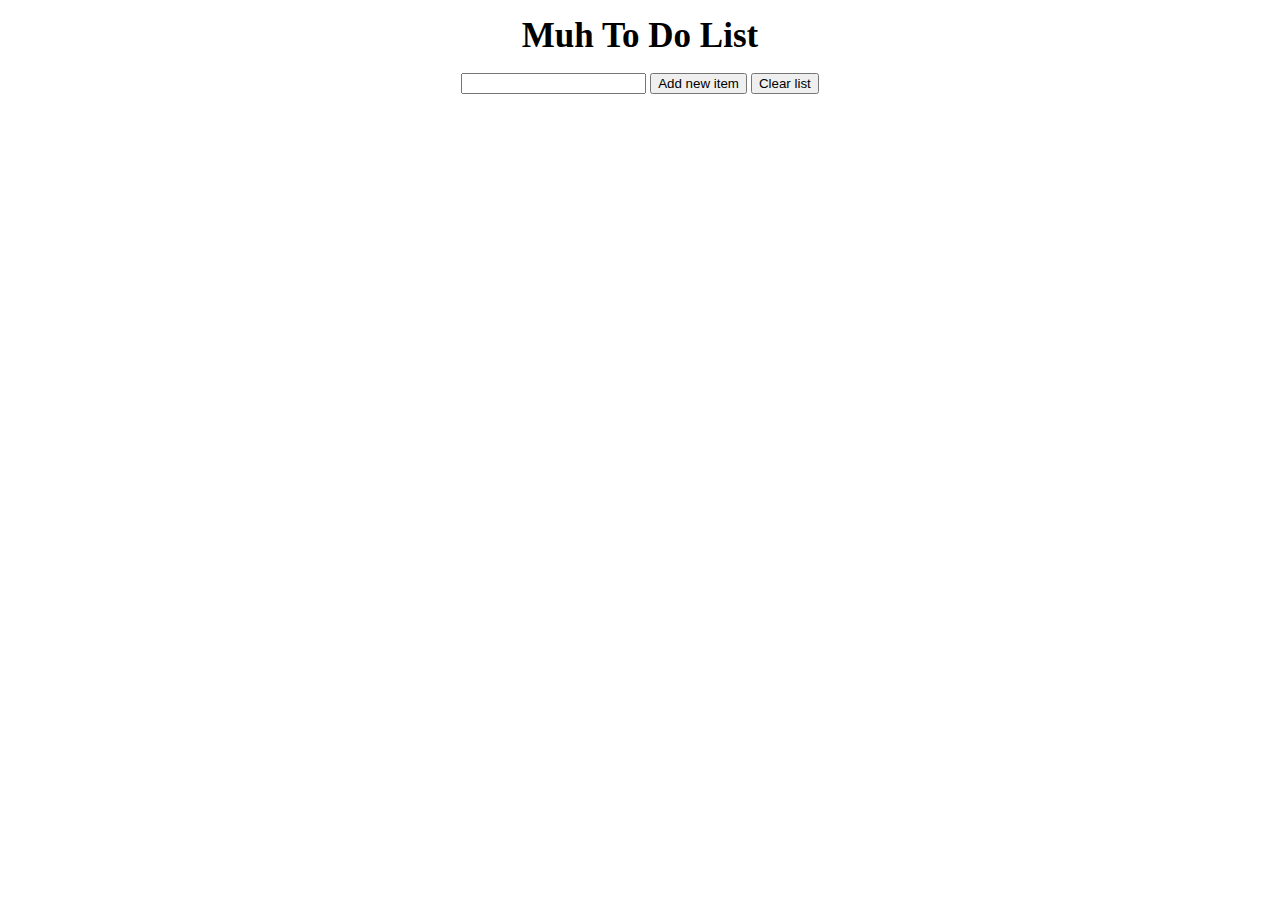
==== index.html @ cd5bb5a7 "change name to index" ====
<!--
TO DO LIST by Chris Muh
-->

<!doctype html>

<html>

<head>
    <link href="TDLstyles.css" rel="stylesheet" type="text/css">
    <script type="text/javascript" src="TDLjavascript.js"></script>
</head>

    <body>
        <h1> Muh To Do List </h1>   
        
        <div id="mainForm">
        <form id="myForm">
                <input id="newInput" type="text" name="item">
                <button id="addButton" type=button onclick="addItem(item)"> Add new item </button>
                <button id="clearButton" type=button onclick="clearList()"> Clear list </button>
        </form>
        </div>

        <ul id="myList"> </ul>

    </body>

</html>
---- TDLstyles.css ----
h1 {
    text-align: center;
    font-family: "Bookman Old Style";
    font-size: 35px; font-style: normal; 
    font-variant: normal; font-weight: 700; 
    line-height: 26.4px; 
    }

#mainForm{
    text-align: center;
}    

.listStyle{
    text-align: center;
    font-family: "Bookman Old Style";
    font-size: 25px; font-style: normal; 
    font-variant: normal; font-weight: 300; 
    line-height: 26.4px; 
    list-style-type:none;
    margin: 20px 0;
}
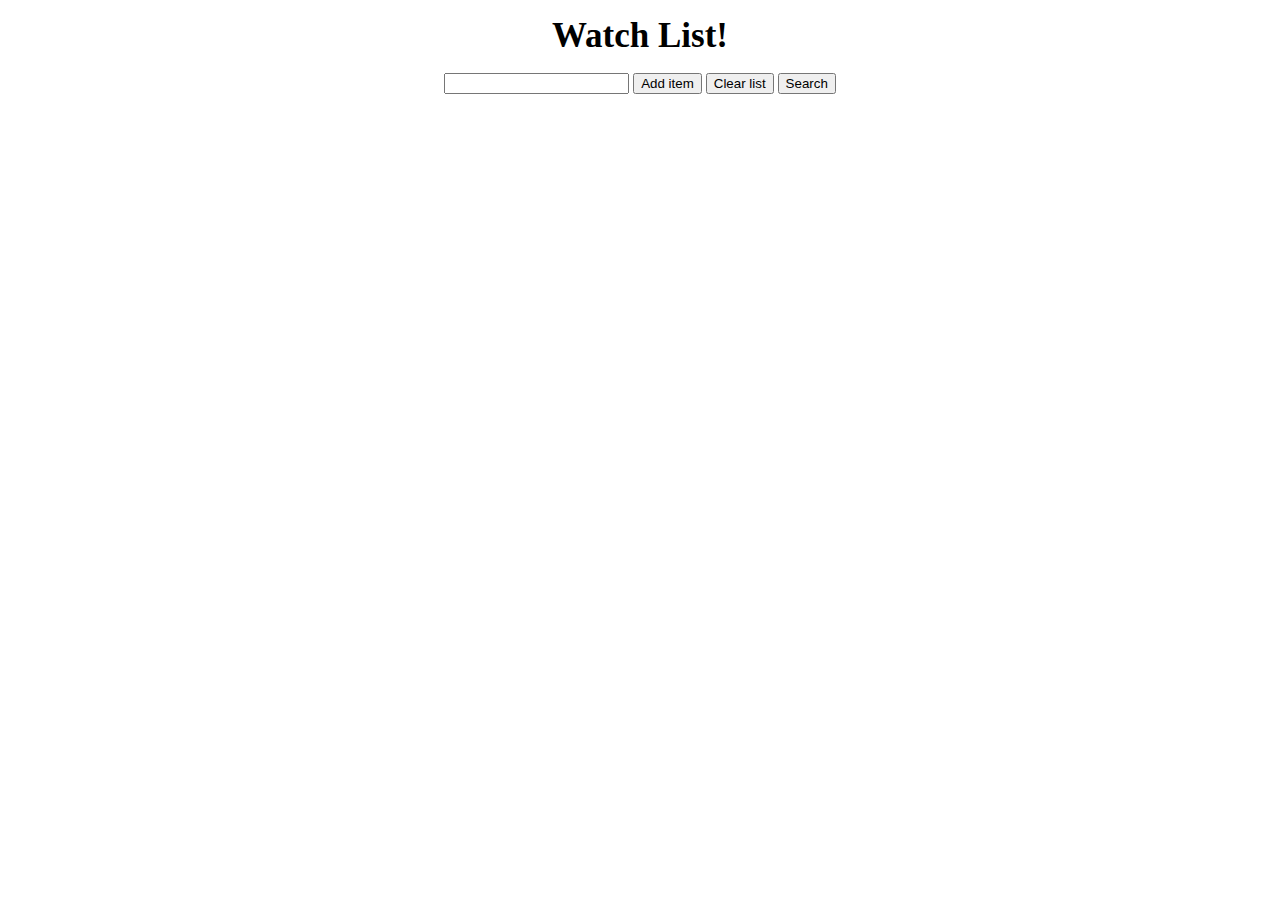
==== commit e80e619b: "got the jikan api working" ====
--- a/index.html
+++ b/index.html
@@ -9,20 +9,27 @@
 <head>
     <link href="TDLstyles.css" rel="stylesheet" type="text/css">
     <script type="text/javascript" src="TDLjavascript.js"></script>
+    <script
+    src="https://code.jquery.com/jquery-3.3.1.js"
+    integrity="sha256-2Kok7MbOyxpgUVvAk/HJ2jigOSYS2auK4Pfzbm7uH60="
+    crossorigin="anonymous">
+    </script>
 </head>
 
     <body>
-        <h1> Muh To Do List </h1>   
+        <h1> Watch List! </h1>   
         
         <div id="mainForm">
         <form id="myForm">
                 <input id="newInput" type="text" name="item">
-                <button id="addButton" type=button onclick="addItem(item)"> Add new item </button>
+                <button id="addButton" type=button onclick="addItem(item)"> Add item </button>
                 <button id="clearButton" type=button onclick="clearList()"> Clear list </button>
+                <button id="clearButton" type=button onclick="addSearch(item)"> Search </button>
         </form>
         </div>
 
         <ul id="myList"> </ul>
+        <ul id="mySearch"> </ul>
 
     </body>
 
--- a/TDLstyles.css
+++ b/TDLstyles.css
@@ -1,6 +1,6 @@
 h1 {
     text-align: center;
-    font-family: "Bookman Old Style";
+    font-family: "Comic Sans MS";
     font-size: 35px; font-style: normal; 
     font-variant: normal; font-weight: 700; 
     line-height: 26.4px; 
@@ -11,11 +11,34 @@
 }    
 
 .listStyle{
-    text-align: center;
-    font-family: "Bookman Old Style";
+    font-family: "Comic Sans MS";
     font-size: 25px; font-style: normal; 
     font-variant: normal; font-weight: 300; 
     line-height: 26.4px; 
     list-style-type:none;
     margin: 20px 0;
-}+}
+
+#mySearch {
+    position: absolute;
+    left: 100px;
+    top: 100px;
+    list-style-type:none;
+}
+
+#myList {
+    position: absolute;
+    left: 700px;
+    top: 100px;
+}
+
+#myList :hover{
+    text-decoration: line-through;
+    cursor: pointer;
+    
+}
+
+#myList:focus {
+    outline: none;
+}
+
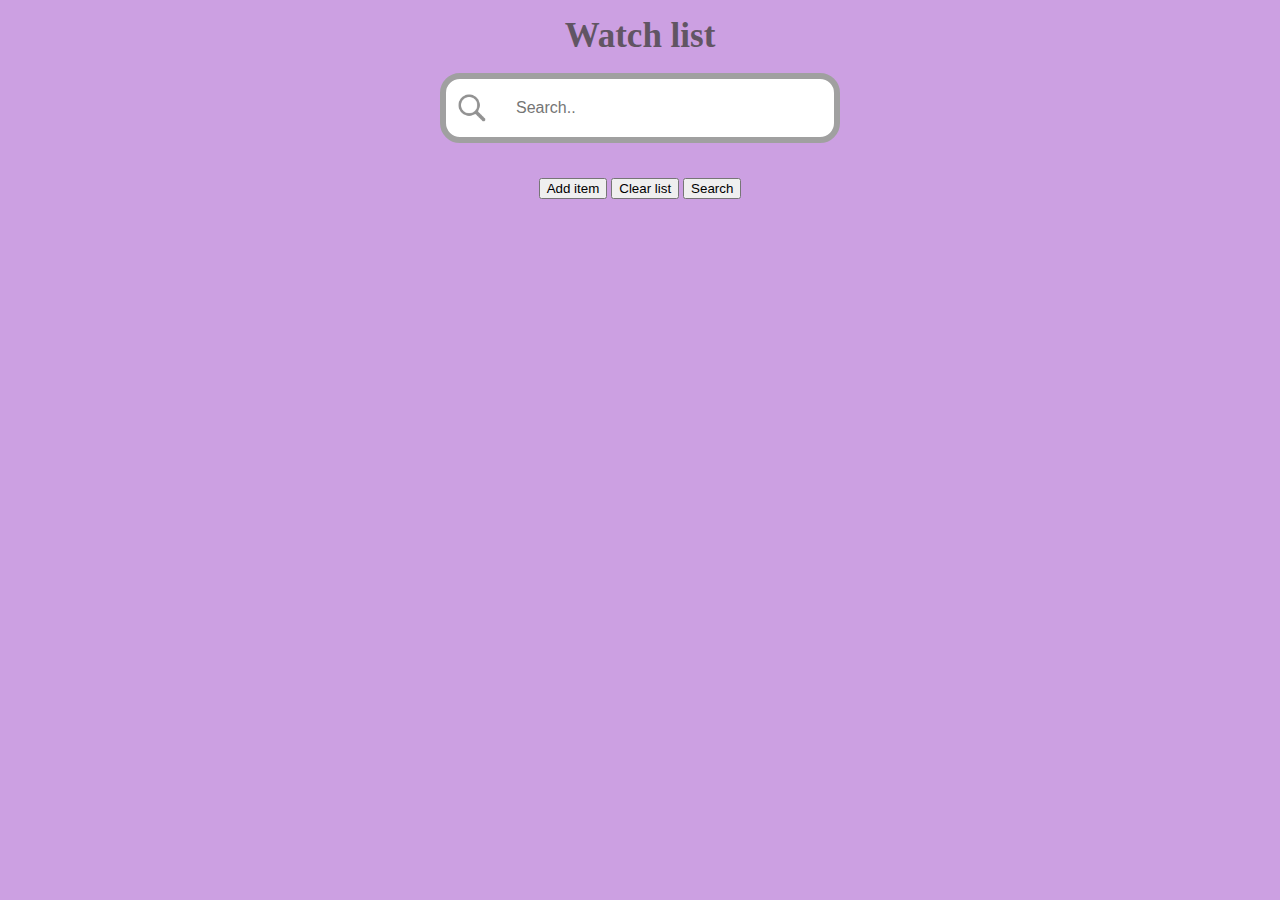
==== commit b23521ca: "search bar styling and list styling" ====
--- a/index.html
+++ b/index.html
@@ -17,14 +17,16 @@
 </head>
 
     <body>
-        <h1> Watch List! </h1>   
+        <h1> Watch list </h1>   
         
         <div id="mainForm">
         <form id="myForm">
-                <input id="newInput" type="text" name="item">
-                <button id="addButton" type=button onclick="addItem(item)"> Add item </button>
-                <button id="clearButton" type=button onclick="clearList()"> Clear list </button>
-                <button id="clearButton" type=button onclick="addSearch(item)"> Search </button>
+                <input  id="newInput" type="text" name="item" placeholder="Search..">
+                <div id="buttons">
+                    <button id="addButton" type=button onclick="addItem(item)"> Add item </button>
+                    <button id="clearButton" type=button onclick="clearList()"> Clear list </button>
+                    <button id="searchButton" type=button onclick="addSearch(item)"> Search </button>
+                </div>
         </form>
         </div>
 
--- a/TDLstyles.css
+++ b/TDLstyles.css
@@ -1,10 +1,17 @@
+body {
+        background-color: #CCA0E2;
+}
+
 h1 {
     text-align: center;
-    font-family: "Comic Sans MS";
-    font-size: 35px; font-style: normal; 
-    font-variant: normal; font-weight: 700; 
+    font-family: "Trebuchet MS";
+    font-size: 35px; 
+    font-style: normal; 
+    font-variant: normal; 
+    font-weight: bold; 
+    color:#615563;
     line-height: 26.4px; 
-    }
+    }   
 
 #mainForm{
     text-align: center;
@@ -17,6 +24,11 @@
     line-height: 26.4px; 
     list-style-type:none;
     margin: 20px 0;
+}
+
+.imageStyle {
+    position: relative;
+    top: 00px
 }
 
 #mySearch {
@@ -42,3 +54,31 @@
     outline: none;
 }
 
+#newInput {
+  width: 400px;
+  height: 70px;
+  box-sizing: border-box;
+  border: 6px solid rgb(160, 160, 160);
+  border-radius: 20px;
+  font-size: 16px;
+  background-color: white;
+  background-image: url("searchicon.png");
+  background-position: 5px 8px; 
+  background-size: 40px;
+  background-repeat: no-repeat;
+  padding: 12px 20px 12px 70px;
+}
+
+#buttons {
+    position: relative;
+    line-height: 90px; 
+}
+
+.imgStyle {
+    position:relative;
+    border: 2px solid #ddd;
+    border-radius: 50px;
+    padding: 0px;
+    width: 150px;
+  }
+
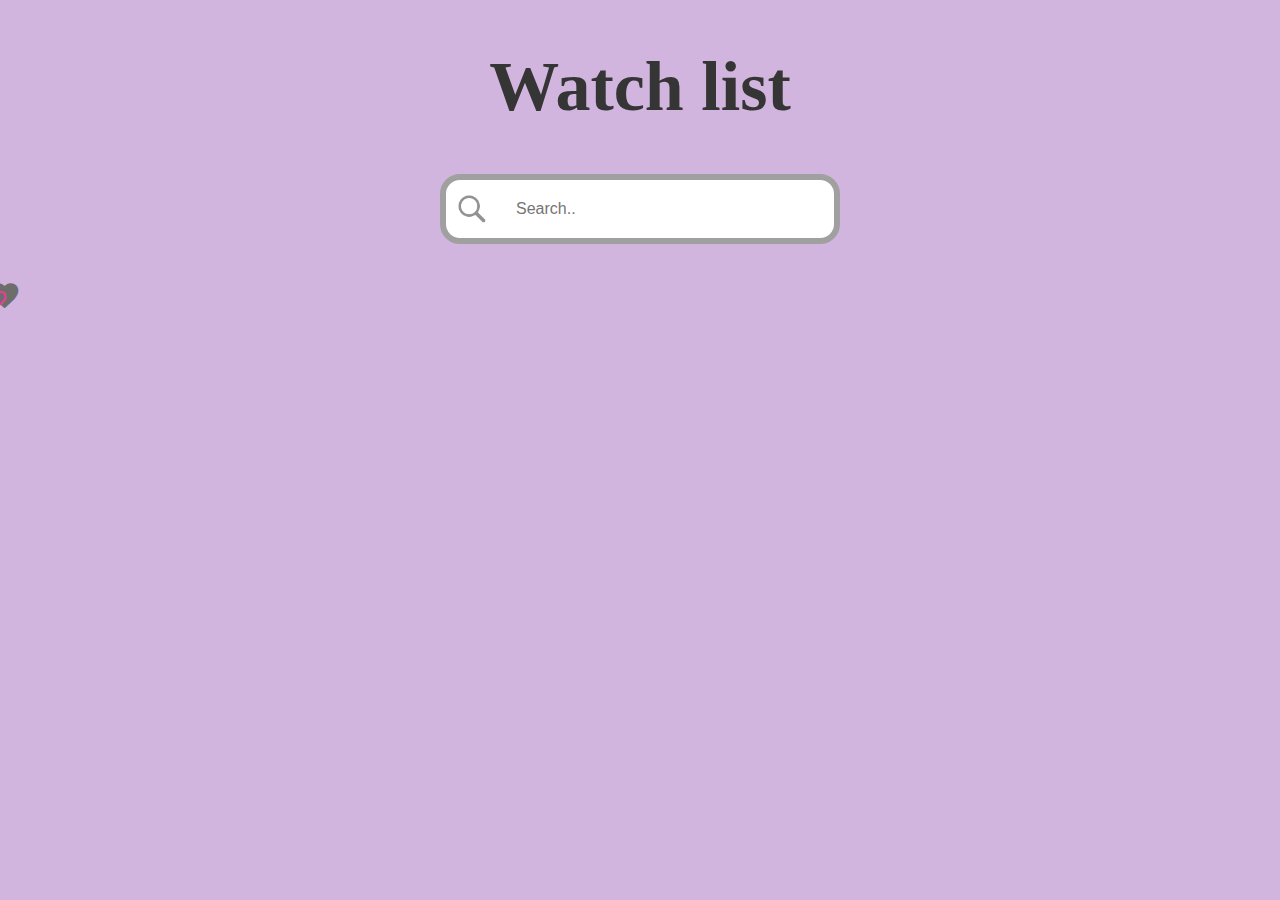
==== commit 7170b3c3: "heart icon working" ====
--- a/index.html
+++ b/index.html
@@ -14,6 +14,7 @@
     integrity="sha256-2Kok7MbOyxpgUVvAk/HJ2jigOSYS2auK4Pfzbm7uH60="
     crossorigin="anonymous">
     </script>
+    <link href="https://fonts.googleapis.com/icon?family=Material+Icons" rel="stylesheet">
 </head>
 
     <body>
@@ -33,6 +34,19 @@
         <ul id="myList"> </ul>
         <ul id="mySearch"> </ul>
 
+        <div class="trashWrapper">
+        <span id="aniTrash" class="trash">
+            <span></span>
+            <i></i>
+        </span>
+        </div>
+        <div class="heartIcons">
+        <i id="heartIcon" class="material-icons love">favorite
+        </i>
+      <i id="heartBorder-liked" class="material-icons">
+            favorite_border
+        </i>
+        </div>
     </body>
 
 </html>--- a/TDLstyles.css
+++ b/TDLstyles.css
@@ -1,60 +1,90 @@
 body {
-        background-color: #CCA0E2;
-}
-
+        background-color: rgb(209, 181, 223);
+}
+
+/*WATCHLIST*/
 h1 {
     text-align: center;
     font-family: "Trebuchet MS";
-    font-size: 35px; 
+    position: relative;
+    font-size: 70px; 
     font-style: normal; 
     font-variant: normal; 
     font-weight: bold; 
-    color:#615563;
-    line-height: 26.4px; 
+    color:#363535;
     }   
 
+    /*Form*/
 #mainForm{
     text-align: center;
 }    
 
+/*STYLE OF SEARCH LIST*/
 .listStyle{
-    font-family: "Comic Sans MS";
-    font-size: 25px; font-style: normal; 
-    font-variant: normal; font-weight: 300; 
-    line-height: 26.4px; 
+    font-family: "Trebuchet MS";
+    color:#363535;
     list-style-type:none;
-    margin: 20px 0;
-}
-
-.imageStyle {
-    position: relative;
-    top: 00px
-}
-
+    line-height: 20px;
+    margin-top: -228px;
+    margin-bottom: 200px;
+    margin-right: 0px;
+    margin-left: 242px;
+    box-sizing: border-box;
+    /*border: 6px solid rgb(160, 160, 160);*/
+    border-radius: 20px;
+    /*padding-top: 00px;*/
+    padding-right: 0px;
+    padding-bottom: 150px;
+    padding-left: 0px;
+
+}
+
+.watchList{
+    font-family: "Trebuchet MS";
+    color:#363535;
+    list-style-type:none;
+    line-height: 80px;
+}
+
+/*STYLE OF SEARCH LIST*/
 #mySearch {
     position: absolute;
-    left: 100px;
-    top: 100px;
+    left: 180px;
+    top: 250px;
     list-style-type:none;
-}
-
+    /* font-size: 20px; 
+    font-style: normal; 
+    font-variant: normal; 
+    font-weight: 20;  
+    white-space: pre;
+    */
+}
+
+/*LIST STYLES*/
 #myList {
-    position: absolute;
-    left: 700px;
-    top: 100px;
-}
-
+    position: relative;
+    left: 300px;
+    top: 70px;
+    font-size: 30px; 
+    line-height: 10px;
+}
+
+/*
 #myList :hover{
     text-decoration: line-through;
     cursor: pointer;
     
 }
+*/
 
 #myList:focus {
     outline: none;
 }
 
+/*SEARCH BAR*/
 #newInput {
+  position: relative;
+  line-height: 10px;
   width: 400px;
   height: 70px;
   box-sizing: border-box;
@@ -72,13 +102,149 @@
 #buttons {
     position: relative;
     line-height: 90px; 
-}
-
+    display: none;
+}
+
+/*IMAGE IN SERACH LIST*/
 .imgStyle {
     position:relative;
-    border: 2px solid #ddd;
+    left:-20px;
+    /*left: -120px;
+    top: 235px;*/
+    border: 5px solid #ddd;
     border-radius: 50px;
-    padding: 0px;
     width: 150px;
-  }
-
+    background-image: url("like.png");
+    background-size: 40px;
+    background-repeat: no-repeat;
+    cursor: pointer;
+    /*vertical-align: top;*/
+    /*float:left;*/
+  }
+
+  /*DOESNT WORK*/
+  .iconStyle {
+    position:relative;
+    left:-40px;
+    top: 0px;
+    width: 35px;
+    vertical-align: top;
+    
+    width: 60px;
+   
+  }
+  
+  .iconStyle :hover {
+    background-image: url("like.png");
+    background-size: 40px;
+    background-repeat: no-repeat;
+    /*background-position: 5px 5px;*/
+  }
+
+  .wasteBin {
+      position: relative;
+      height: 26px;
+      left: 40px;
+  }
+
+  .wasteBin :hover{
+    cursor: pointer;
+}
+
+  
+
+.trash {
+	background:#363535;;
+	width: 16.5px;
+	height: 20px;
+	display: inline-block;
+	margin:0 auto;
+	left:40px;
+	position: relative;
+	-webkit-border-bottom-right-radius: -4px;
+	-webkit-border-bottom-left-radius: -4px;
+	-moz-border-radius-bottomright: 200px;
+	-moz-border-radius-bottomleft: 200px;
+	border-bottom-right-radius: 6px;
+	border-bottom-left-radius: 6px;
+}
+
+
+.trash span {
+	position: absolute;
+    height: 3px;
+    width:16.5px;
+	background: #363535;;
+	top: -5px;
+	left: 0px;
+	right: -10px;
+	
+	border-top-left-radius: 1px;
+	border-top-right-radius: 1px;
+	transform: rotate(0deg);
+	transition: transform 250ms;
+	transform-origin: 19% 100%;
+}
+
+/*
+.trash span:after {
+	content: '';
+	position: absolute;
+	width: 9px;
+	height: 4px;
+	background: #363535;;
+    top: -3px;
+    left: 4px;
+	
+	border-top-left-radius: 10px;
+	border-top-right-radius: 10px;
+	transform: rotate(0deg);
+	transition: transform 250ms;
+	transform-origin: 19% 100%;
+	
+}
+*/
+
+.trash:hover span {
+	transform: rotate(-45deg);
+	transition: transform 250ms;
+}
+
+.trashWrapper{
+    left:70px;
+    display:none;
+}
+
+/*HEART ICONS*/
+.heartIcons{
+    position: relative;
+    /*width: 30px;
+    height: 30px;*/
+    color:#6f6c6c;
+    cursor: pointer;
+    left: -20px;
+    top: 5px;
+    /*display:none;*/
+  }
+
+  .material-icons {
+    font-size: 24px;
+  }
+  
+  #heartBorder-liked{
+    position: relative;
+    /*color:white*/
+    color: rgb(227, 63, 153);
+    left: -41px;
+  }
+  
+  #heartIcon{
+    position: relative;
+    /*top: 26px;*/
+    /*display:none;*/
+    font-size: 33px;
+  }
+
+  .liked{
+    color: rgb(227, 63, 153);
+  }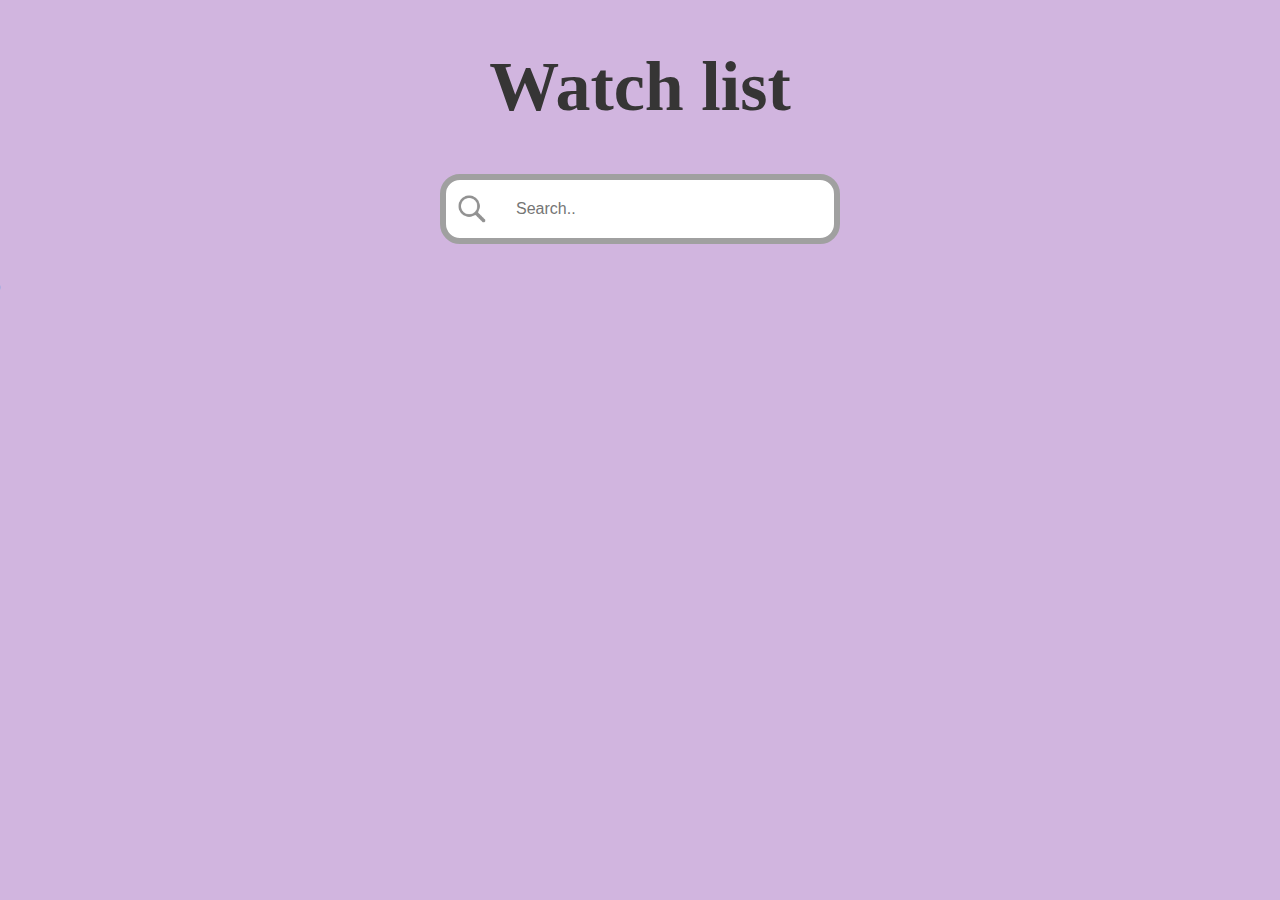
==== commit 7a494b62: "fix style of code heart icon working" ====
--- a/index.html
+++ b/index.html
@@ -35,18 +35,17 @@
         <ul id="mySearch"> </ul>
 
         <div class="trashWrapper">
-        <span id="aniTrash" class="trash">
-            <span></span>
-            <i></i>
-        </span>
+            <span id="aniTrash" class="trash">
+                <span></span>
+                <i></i>
+            </span>
         </div>
+
         <div class="heartIcons">
-        <i id="heartIcon" class="material-icons love">favorite
-        </i>
-      <i id="heartBorder-liked" class="material-icons">
-            favorite_border
-        </i>
+            <i id="heartOriginal" class="material-icons love"> favorite </i>
+             <i id="heartBorder-liked" class="material-icons"> favorite_border </i>
         </div>
+        
     </body>
 
 </html>--- a/TDLstyles.css
+++ b/TDLstyles.css
@@ -14,7 +14,7 @@
     color:#363535;
     }   
 
-    /*Form*/
+/*Form*/
 #mainForm{
     text-align: center;
 }    
@@ -52,12 +52,6 @@
     left: 180px;
     top: 250px;
     list-style-type:none;
-    /* font-size: 20px; 
-    font-style: normal; 
-    font-variant: normal; 
-    font-weight: 20;  
-    white-space: pre;
-    */
 }
 
 /*LIST STYLES*/
@@ -67,15 +61,9 @@
     top: 70px;
     font-size: 30px; 
     line-height: 10px;
-}
-
-/*
-#myList :hover{
-    text-decoration: line-through;
-    cursor: pointer;
-    
-}
-*/
+    font-family: "Trebuchet MS";
+    color:#363535;
+}
 
 #myList:focus {
     outline: none;
@@ -118,8 +106,6 @@
     background-size: 40px;
     background-repeat: no-repeat;
     cursor: pointer;
-    /*vertical-align: top;*/
-    /*float:left;*/
   }
 
   /*DOESNT WORK*/
@@ -138,7 +124,6 @@
     background-image: url("like.png");
     background-size: 40px;
     background-repeat: no-repeat;
-    /*background-position: 5px 5px;*/
   }
 
   .wasteBin {
@@ -186,25 +171,6 @@
 	transform-origin: 19% 100%;
 }
 
-/*
-.trash span:after {
-	content: '';
-	position: absolute;
-	width: 9px;
-	height: 4px;
-	background: #363535;;
-    top: -3px;
-    left: 4px;
-	
-	border-top-left-radius: 10px;
-	border-top-right-radius: 10px;
-	transform: rotate(0deg);
-	transition: transform 250ms;
-	transform-origin: 19% 100%;
-	
-}
-*/
-
 .trash:hover span {
 	transform: rotate(-45deg);
 	transition: transform 250ms;
@@ -222,7 +188,7 @@
     height: 30px;*/
     color:#6f6c6c;
     cursor: pointer;
-    left: -20px;
+    left: -30px;
     top: 5px;
     /*display:none;*/
   }
@@ -240,11 +206,18 @@
   
   #heartIcon{
     position: relative;
-    /*top: 26px;*/
-    /*display:none;*/
-    font-size: 33px;
+    font-size: 30px;
+  }
+  #heartIcon:hover{
+    animation: pulse .6s linear;
+  }
+  @keyframes pulse {
+    50% {
+      transform: scale(1.3);
+    }
   }
 
   .liked{
     color: rgb(227, 63, 153);
+    
   }